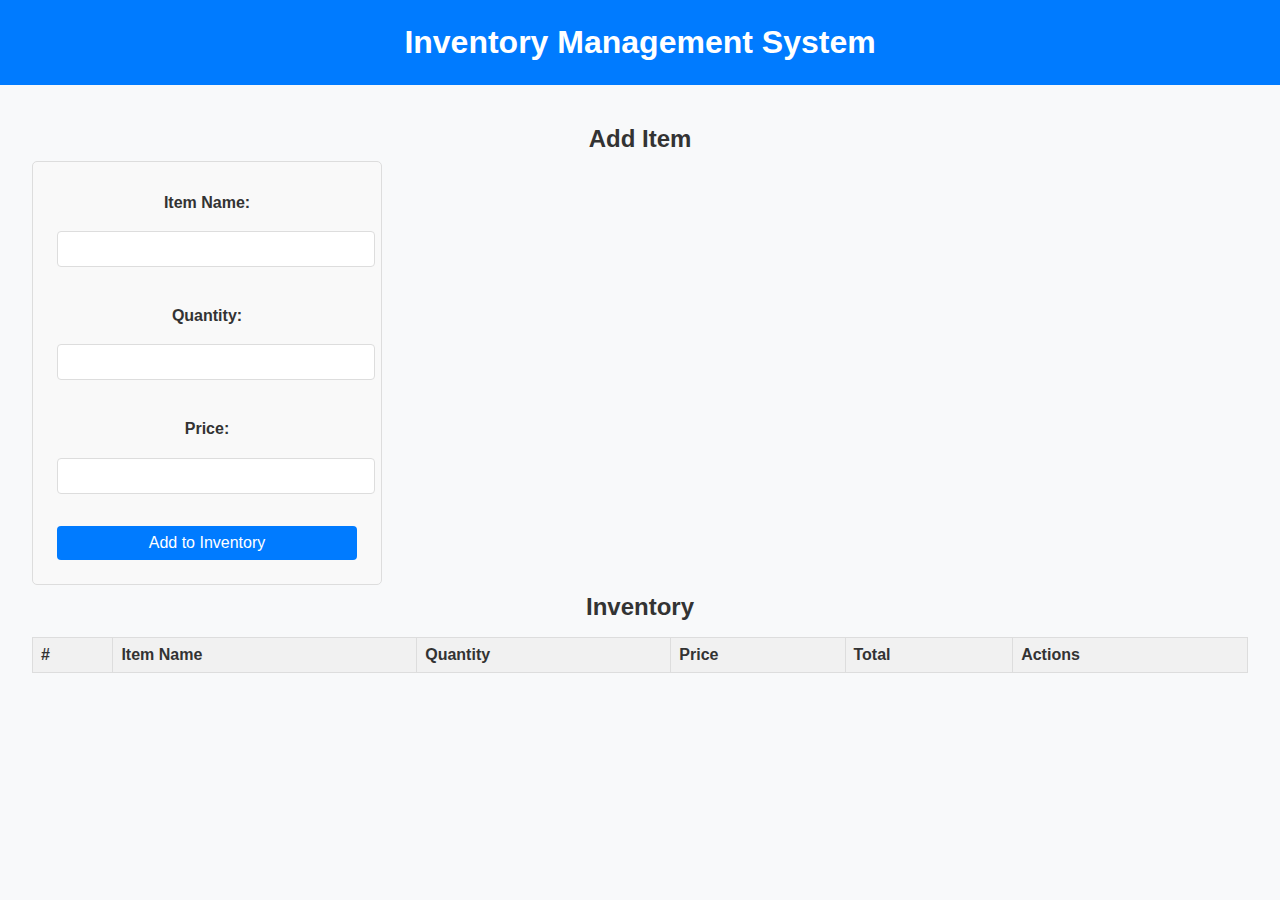
==== index.html @ 8b42cf21 "Add files via upload" ====
<!DOCTYPE html>
<html lang="en">
<head>
    <meta charset="UTF-8">
    <meta name="viewport" content="width=device-width, initial-scale=1.0">
    <title>Inventory Management System</title>
    <link rel="stylesheet" href="style.css">
</head>
<body>
    <header>
        <h1>Inventory Management System</h1>
    </header>
    <main>
        <section class="form-section">
            <h2>Add Item</h2>
            <form id="inventory-form">
                <label for="item-name">Item Name:</label>
                <input type="text" id="item-name" required>

                <label for="item-quantity">Quantity:</label>
                <input type="number" id="item-quantity" required>

                <label for="item-price">Price:</label>
                <input type="number" id="item-price" required>

                <button type="submit">Add to Inventory</button>
            </form>
        </section>

        <section class="inventory-section">
            <h2>Inventory</h2>
            <table>
                <thead>
                    <tr>
                        <th>#</th>
                        <th>Item Name</th>
                        <th>Quantity</th>
                        <th>Price</th>
                        <th>Total</th>
                        <th>Actions</th>
                    </tr>
                </thead>
                <tbody id="inventory-list">
                    <!-- Inventory items will be displayed here -->
                </tbody>
            </table>
        </section>
    </main>
    <script src="script.js"></script>
</body>
</html>
---- style.css ----
/* General Styles */
body {
    font-family: Arial, sans-serif;
    margin: 0;
    padding: 0;
    background-color: #f8f9fa;
    color: #333;
}

header {
    background-color: #007bff;
    color: white;
    text-align: center;
    padding: 1rem 0;
}

main {
    padding: 2rem;
}

h1, h2 {
    margin: 0.5rem 0;
}

form {
    display: flex;
    flex-direction: column;
    gap: 1rem;
}

form label {
    font-weight: bold;
}

form input, form button {
    padding: 0.5rem;
    font-size: 1rem;
}

form button {
    background-color: #007bff;
    color: white;
    border: none;
    cursor: pointer;
}

form button:hover {
    background-color: #0056b3;
}

table {
    width: 100%;
    border-collapse: collapse;
    margin-top: 1rem;
}

table th, table td {
    border: 1px solid #ddd;
    padding: 0.5rem;
    text-align: left;
}

table th {
    background-color: #f1f1f1;
}

button.delete {
    background-color: #dc3545;
    color: white;
    border: none;
    padding: 0.3rem 0.5rem;
    cursor: pointer;
}

button.delete:hover {
    background-color: #b02a37;
}
/* Navigation Styles */
nav {
    background-color: #007bff;
    padding: 1rem 0;
    text-align: center;
}

nav ul {
    list-style: none;
    margin: 0;
    padding: 0;
    display: flex;
    justify-content: center;
    gap: 2rem;
}

nav ul li {
    display: inline;
}

nav ul li a {
    color: white;
    text-decoration: none;
    font-size: 1.2rem;
    font-weight: bold;
}

nav ul li a.active, nav ul li a:hover {
    text-decoration: underline;
}

/* Home Page Styles */
main {
    padding: 2rem;
    text-align: center;
}

.intro, .features, .cta {
    margin-bottom: 2rem;
}

.features ul {
    list-style: disc;
    margin: 1rem 0 0;
    padding: 0 1rem;
    text-align: left;
}

.features ul li {
    margin: 0.5rem 0;
}

.btn {
    display: inline-block;
    background-color: #007bff;
    color: white;
    padding: 0.8rem 1.5rem;
    font-size: 1rem;
    border-radius: 0.3rem;
    text-decoration: none;
    font-weight: bold;
    transition: background-color 0.3s;
}

.btn:hover {
    background-color: #0056b3;
}


/* Authentication Section */
.auth {
    margin-top: 2rem;
    text-align: center;
}

.form-container {
    display: flex;
    justify-content: space-around;
    flex-wrap: wrap;
    gap: 2rem;
}

form {
    border: 1px solid #ddd;
    border-radius: 5px;
    padding: 1.5rem;
    background-color: #f9f9f9;
    max-width: 300px;
    width: 100%;
}

form h3 {
    margin-bottom: 1rem;
}

form label {
    display: block;
    font-weight: bold;
    margin: 0.5rem 0 0.2rem;
}

form input {
    width: 100%;
    padding: 0.5rem;
    margin-bottom: 1rem;
    border: 1px solid #ddd;
    border-radius: 4px;
}

form button {
    width: 100%;
    padding: 0.5rem;
    background-color: #007bff;
    color: white;
    border: none;
    border-radius: 4px;
    cursor: pointer;
}

form button:hover {
    background-color: #0056b3;
}
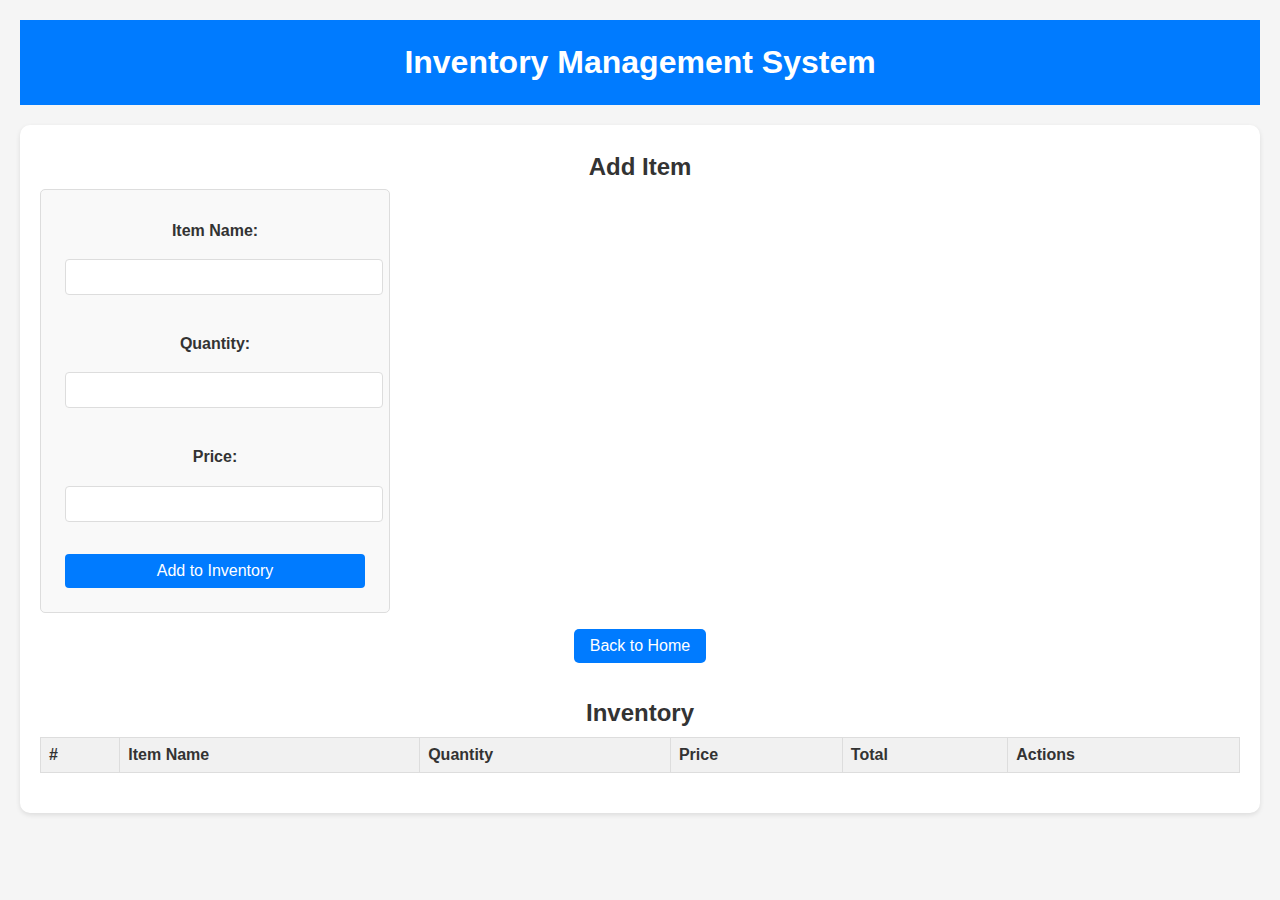
==== commit 7874e52d: "Update index.html" ====
--- a/index.html
+++ b/index.html
@@ -5,6 +5,89 @@
     <meta name="viewport" content="width=device-width, initial-scale=1.0">
     <title>Inventory Management System</title>
     <link rel="stylesheet" href="style.css">
+    <style>
+        /* Basic styles for the body, header, and main content */
+        body {
+            font-family: Arial, sans-serif;
+            background-color: #f5f5f5;
+            margin: 0;
+            padding: 20px;
+        }
+
+        header {
+            text-align: center;
+            margin-bottom: 20px;
+        }
+
+        main {
+            background-color: white;
+            border-radius: 10px;
+            padding: 20px;
+            box-shadow: 0 2px 5px rgba(0, 0, 0, 0.1);
+        }
+
+        .form-section, .inventory-section {
+            margin-bottom: 20px;
+        }
+
+        label {
+            display: block;
+            margin: 10px 0 5px;
+        }
+
+        input {
+            width: 100%;
+            padding: 10px;
+            margin-bottom: 10px;
+            border: 1px solid #ccc;
+            border-radius: 5px;
+        }
+
+        button {
+            padding: 10px 15px;
+            background-color: #007bff;
+            color: white;
+            border: none;
+            border-radius: 5px;
+            cursor: pointer;
+            transition: background-color 0.3s;
+        }
+
+        button:hover {
+            background-color: #0056b3;
+        }
+
+        table {
+            width: 100%;
+            border-collapse: collapse;
+            margin-top: 10px;
+        }
+
+        th, td {
+            padding: 10px;
+            text-align: left;
+            border: 1px solid #ccc;
+        }
+
+        th {
+            background-color: #f2f2f2;
+        }
+
+        .home-button {
+            display: inline-block;
+            padding: 0.5rem 1rem;
+            background-color: #007bff;
+            color: white;
+            text-decoration: none;
+            border-radius: 5px;
+            margin: 1rem 0;
+            transition: background-color 0.3s;
+        }
+
+        .home-button:hover {
+            background-color: #0056b3;
+        }
+    </style>
 </head>
 <body>
     <header>
@@ -25,6 +108,7 @@
 
                 <button type="submit">Add to Inventory</button>
             </form>
+            <a href="home.html" class="home-button">Back to Home</a> <!-- New button added here -->
         </section>
 
         <section class="inventory-section">
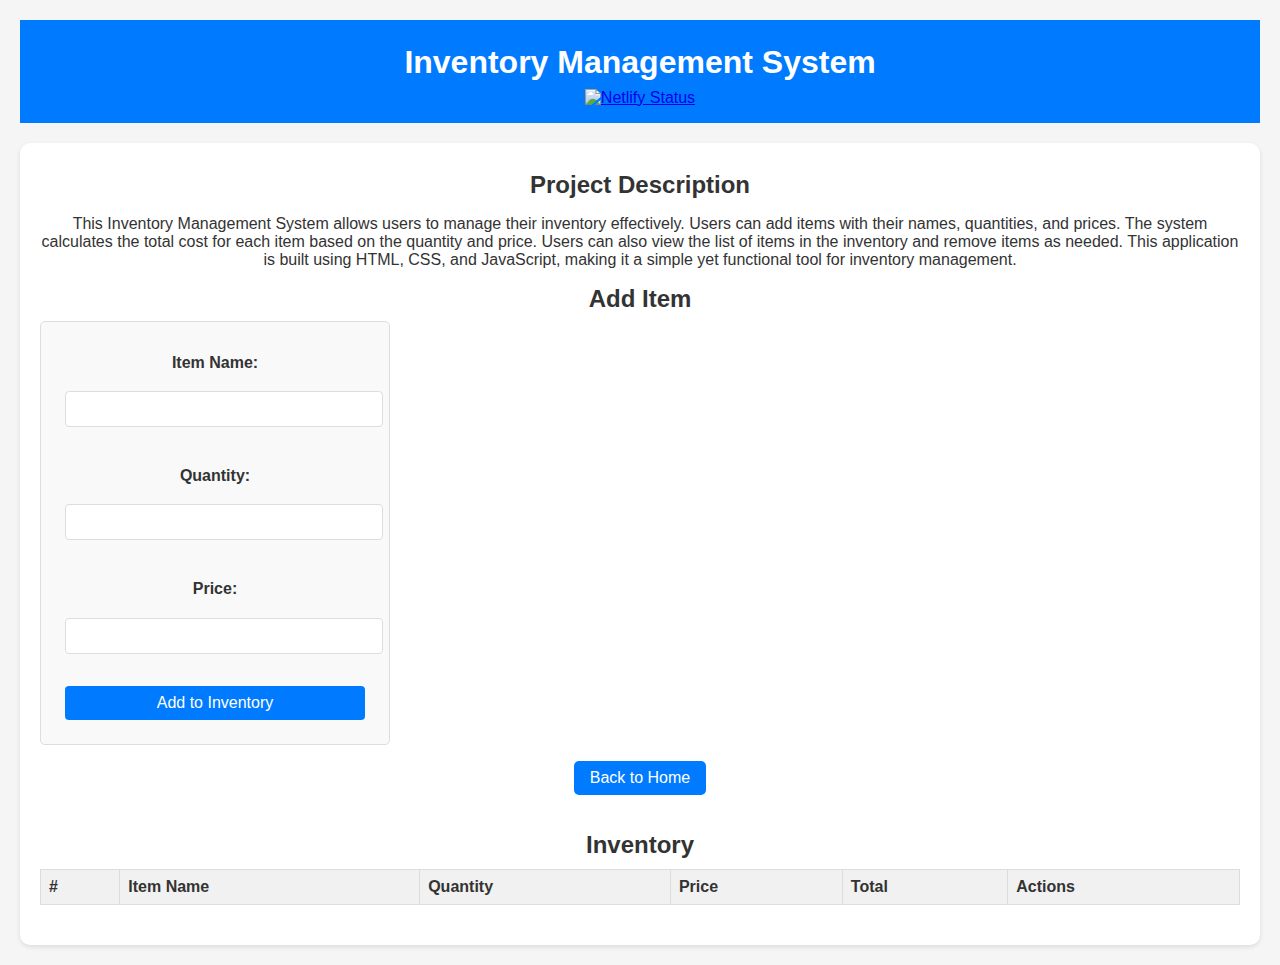
==== commit 76eee690: "Update index.html" ====
--- a/index.html
+++ b/index.html
@@ -92,8 +92,23 @@
 <body>
     <header>
         <h1>Inventory Management System</h1>
+        <a href="https://app.netlify.com/sites/inventorybsc006/deploys">
+            <img src="https://api.netlify.com/api/v1/badges/6e5d115e-5aff-413b-b4f1-d954f7dc8820/deploy-status" alt="Netlify Status" />
+        </a>
     </header>
+    
     <main>
+        <section class="description-section">
+            <h2>Project Description</h2>
+            <p>
+                This Inventory Management System allows users to manage their inventory effectively. 
+                Users can add items with their names, quantities, and prices. The system calculates the total 
+                cost for each item based on the quantity and price. Users can also view the list of items in 
+                the inventory and remove items as needed. This application is built using HTML, CSS, and JavaScript, 
+                making it a simple yet functional tool for inventory management.
+            </p>
+        </section>
+
         <section class="form-section">
             <h2>Add Item</h2>
             <form id="inventory-form">
@@ -108,7 +123,7 @@
 
                 <button type="submit">Add to Inventory</button>
             </form>
-            <a href="home.html" class="home-button">Back to Home</a> <!-- New button added here -->
+            <a href="home.html" class="home-button">Back to Home</a>
         </section>
 
         <section class="inventory-section">
@@ -123,13 +138,65 @@
                         <th>Total</th>
                         <th>Actions</th>
                     </tr>
-                </thead>
+                 </thead>
                 <tbody id="inventory-list">
                     <!-- Inventory items will be displayed here -->
                 </tbody>
             </table>
         </section>
     </main>
-    <script src="script.js"></script>
+    <script>
+        // Elements
+        const inventoryForm = document.getElementById('inventory-form');
+        const inventoryList = document.getElementById('inventory-list');
+
+        // Inventory array to hold items
+        let inventory = [];
+
+        // Add item to inventory
+        inventoryForm.addEventListener('submit', (e) => {
+            e.preventDefault();
+
+            const itemName = document.getElementById('item-name').value;
+            const itemQuantity = document.getElementById('item-quantity').value;
+            const itemPrice = document.getElementById('item-price').value;
+
+            const itemTotal = itemQuantity * itemPrice;
+
+            const newItem = {
+                name: itemName,
+                quantity: itemQuantity,
+                price: itemPrice,
+                total: itemTotal
+            };
+
+            inventory.push(newItem);
+            displayInventory();
+            inventoryForm.reset();
+        });
+
+        // Display inventory items
+        function displayInventory() {
+            inventoryList.innerHTML = '';
+            inventory.forEach((item, index) => {
+                const row = document.createElement('tr');
+                row.innerHTML = `
+                    <td>${index + 1}</td>
+                    <td>${item.name}</td>
+                    <td>${item.quantity}</td>
+                    <td>${item.price}</td>
+                    <td>${item.total}</td>
+                    <td><button onclick="removeItem(${index})">Remove</button></td>
+                `;
+                inventoryList.appendChild(row);
+            });
+        }
+
+        // Remove item from inventory
+        function removeItem(index) {
+            inventory.splice(index, 1);
+            displayInventory();
+        }
+    </script>
 </body>
 </html>
